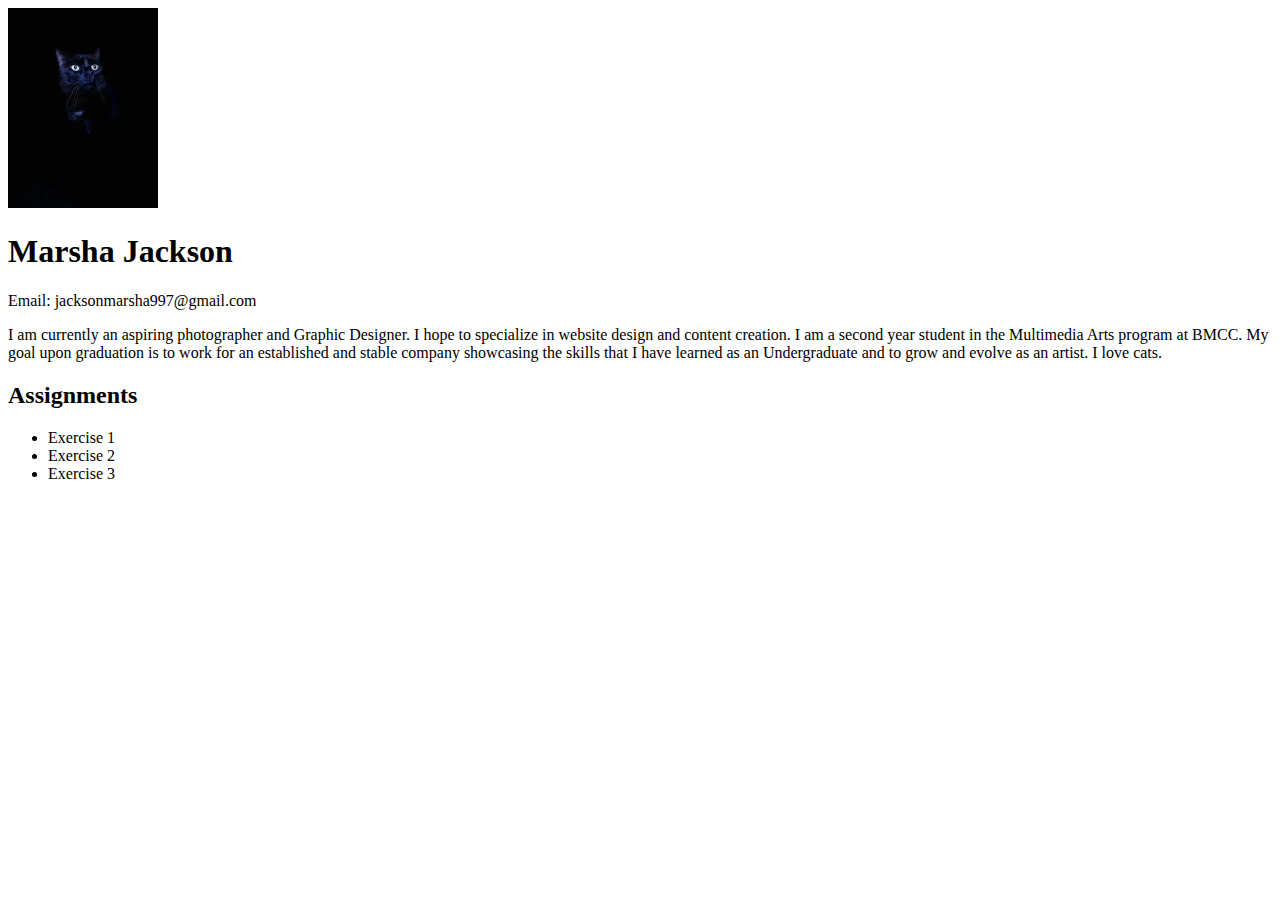
==== index.html @ d8bf5d49 "Add files via upload" ====
<!DOCTYPE html>
<html>
  <head>
    <meta charset="utf-8">
    <title>MMP 240 Class Website</title>
  <img src="Plutocat.jpg" alt="Picture of my Pluto" width="150" />
  </head>
  <body>
  	<h1>  Marsha Jackson</h1>
  	<p>Email: jacksonmarsha997@gmail.com</p>
  	<p>I am currently an aspiring photographer and Graphic Designer. I hope to specialize in website design and content creation. I am a second year student in the Multimedia Arts program at BMCC. My goal upon graduation is to work for an established and stable company showcasing the skills that I have learned as an Undergraduate and to grow and evolve as an artist. I love cats.
  	</p>
  	<h2>Assignments</h2>

  	<ul> 
  		<li>Exercise 1</li>
  		<li>Exercise 2</li>
  		<li>Exercise 3</li>
  	</ul>

  </body>
</html>
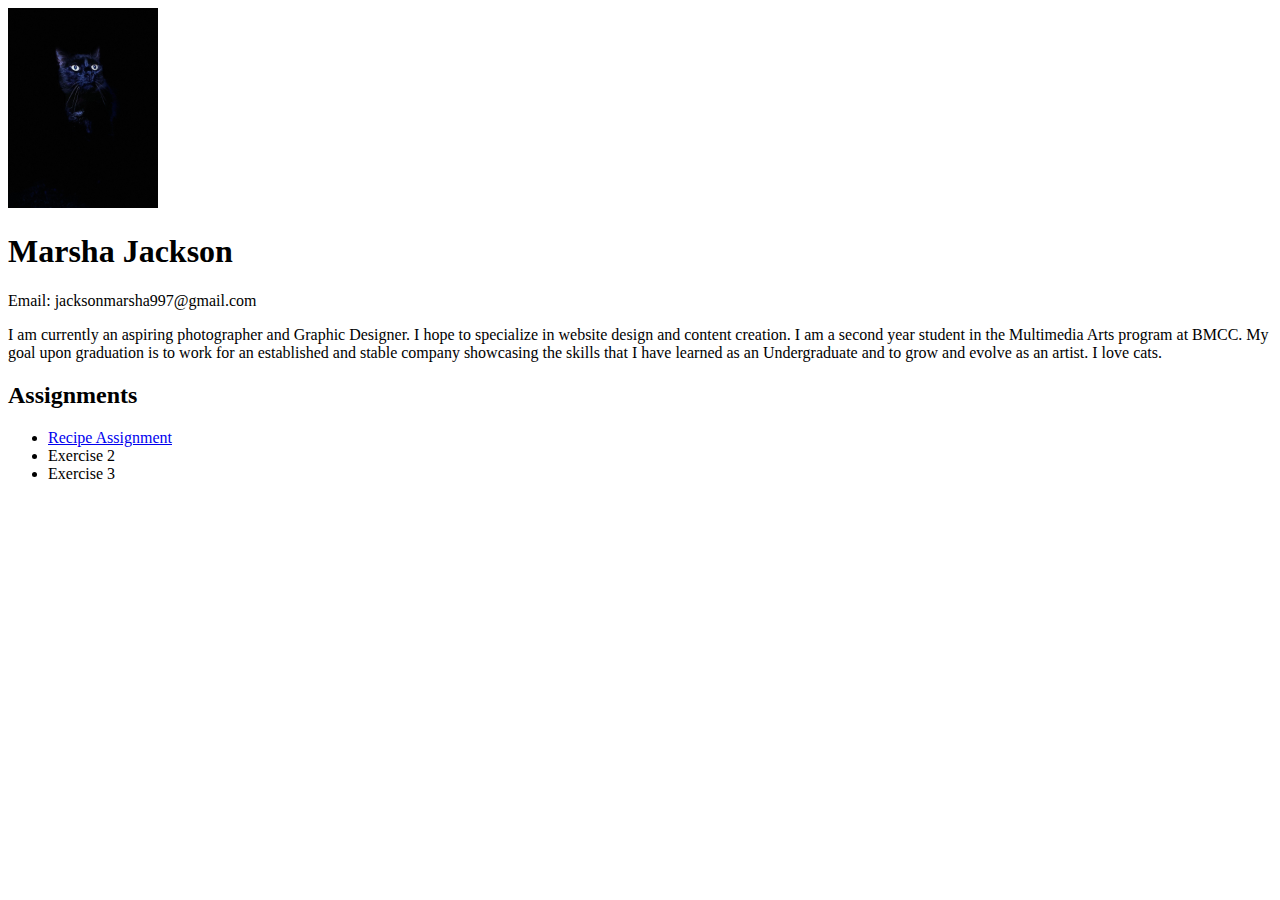
==== commit 82cda463: "Add files via upload" ====
--- a/index.html
+++ b/index.html
@@ -13,7 +13,7 @@
   	<h2>Assignments</h2>
 
   	<ul> 
-  		<li>Exercise 1</li>
+  		<li><a href="Recipe/recipe.html">Recipe Assignment</a></li>
   		<li>Exercise 2</li>
   		<li>Exercise 3</li>
   	</ul>
